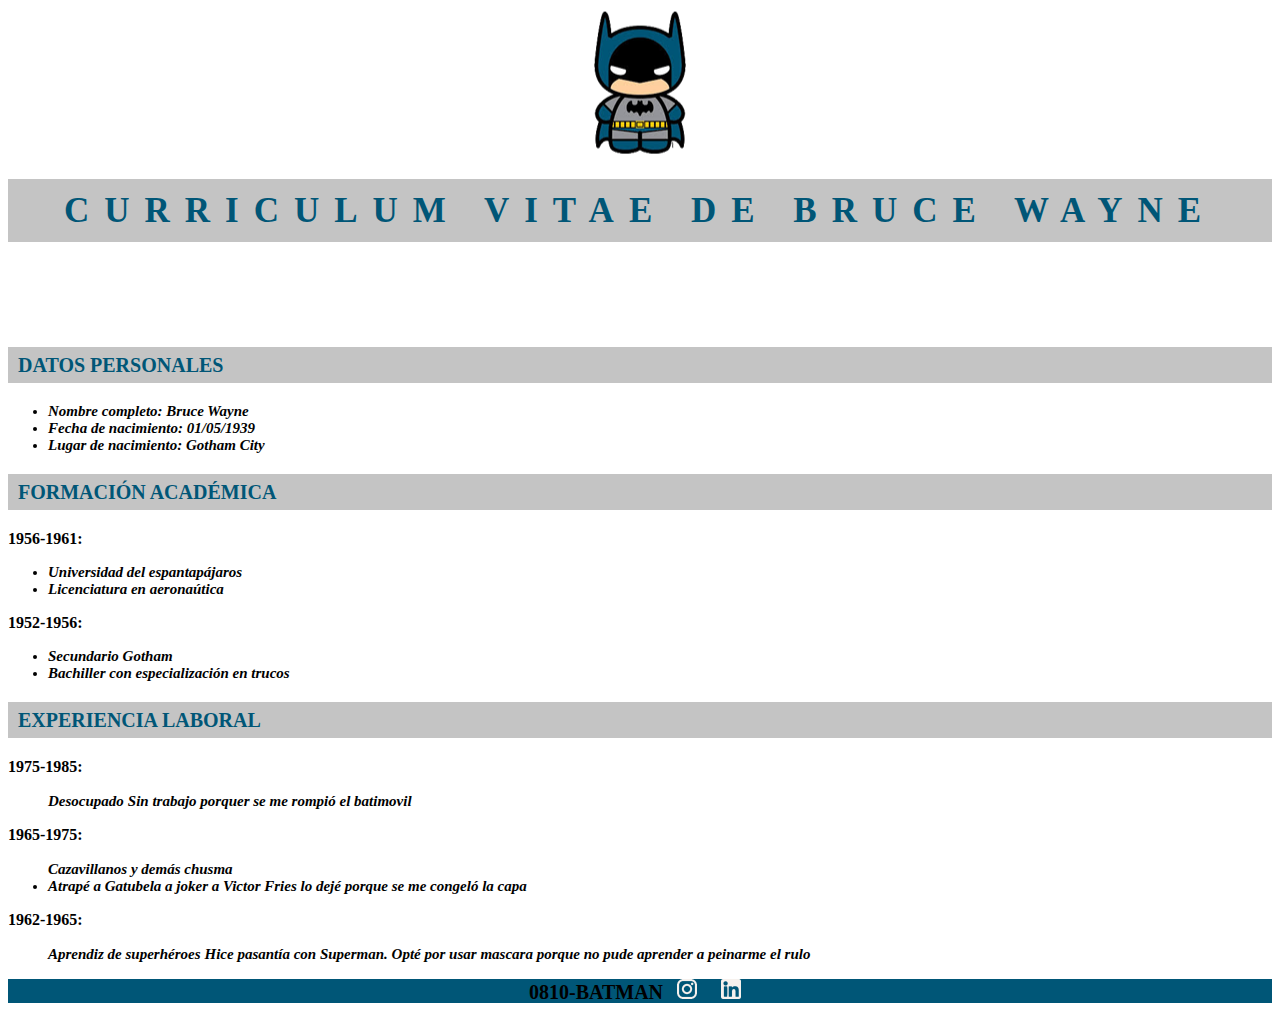
==== clase7/index.html @ 68a73520 "Subiendo ejercicio para la clase 7 de CV Batman" ====
<!DOCTYPE html>
<html lang="en">

<head>
    <meta charset="UTF-8">
    <meta http-equiv="X-UA-Compatible" content="IE=edge">
    <meta name="viewport" content="width=device-width, initial-scale=1.0">
    <title>CV Batman</title>
    <link rel="stylesheet" href="css/style.css">
</head>

<body>

    <header>

        <img id="logoBatman" src="./img/logo batman.png">

    </header>


    <main>

        <h1>CURRICULUM VITAE DE BRUCE WAYNE</h1>

        <section>
            <article>
                <h3>DATOS PERSONALES</h3>
                <ul>
                    <li>Nombre completo: Bruce Wayne</li>
                    <li>Fecha de nacimiento: 01/05/1939</li>
                    <li>Lugar de nacimiento: Gotham City</li>
                </ul>
            </article>

            <article>
                <h3>FORMACIÓN ACADÉMICA</h3>
                <span>1956-1961:</span>

                <ul>
                    <li>Universidad del espantapájaros</li>
                    <li>Licenciatura en aeronaútica</li>
                </ul>

                <span>1952-1956:</span>
                <ul>
                    <li>Secundario Gotham</li>
                    <li>Bachiller con especialización en trucos</li>
                </ul>


            </article>

            <article>
                <h3>EXPERIENCIA LABORAL</h3>
                <span>1975-1985:</span>
                <ul>
                    <li class="inline">Desocupado</li>
                    <li class="inline">Sin trabajo porquer se me rompió el batimovil</li>
                </ul>

                <span>1965-1975:</span>
                <ul>
                    <li class="inline">Cazavillanos y demás chusma </li>
                    <li>Atrapé a Gatubela a joker a Victor Fries lo dejé porque se me congeló la capa</li>
                </ul>

                <span>1962-1965:</span>
                <ul>
                    <li class="inline">Aprendiz de superhéroes</li>
                    <li class="inline">Hice pasantía con Superman. Opté por usar mascara porque no pude aprender a
                        peinarme el rulo
                    </li>
                </ul>
            </article>
        </section>
    </main>

    <footer>

        <p>0810-BATMAN</p>
        <img src="img/ico_instagram.png" alt="">
        <img src="img/ico_linkedin.png" alt="">


    </footer>
</body>

</html>
---- clase7/css/style.css ----
* {
    font-family: 'Times New Roman';
}

body section ul {
    margin-left: auto;
}


#logoBatman {
    display: block;
    margin: auto;    
}


h1,h3 {
    background-color: #C4C4C4;
    color: #005677;
      
    font-weight: 700;
}

h1 {
    font-size: 35px;
    line-height: 180%;
    letter-spacing: 15px;
    text-align: center;
    margin-bottom: 3em;
}


h3 {
    font-size: 20px;
    line-height: 180%;
    padding: 0px 10px ;
}

span {
    font-weight: bolder;
}

ul li {    
    font-style: italic;
    font-weight: 700;
    font-size: 15px;
}

footer {
    background-color: #005677;    
    text-align: center;
}

footer img {
    display: inline;
    padding: 0 10px;
}

footer p {
    display: inline;        
    font-weight: 700;
    font-size: 20px;
    line-height: 84.69%;    
}


.inline {
    display:inline;
}
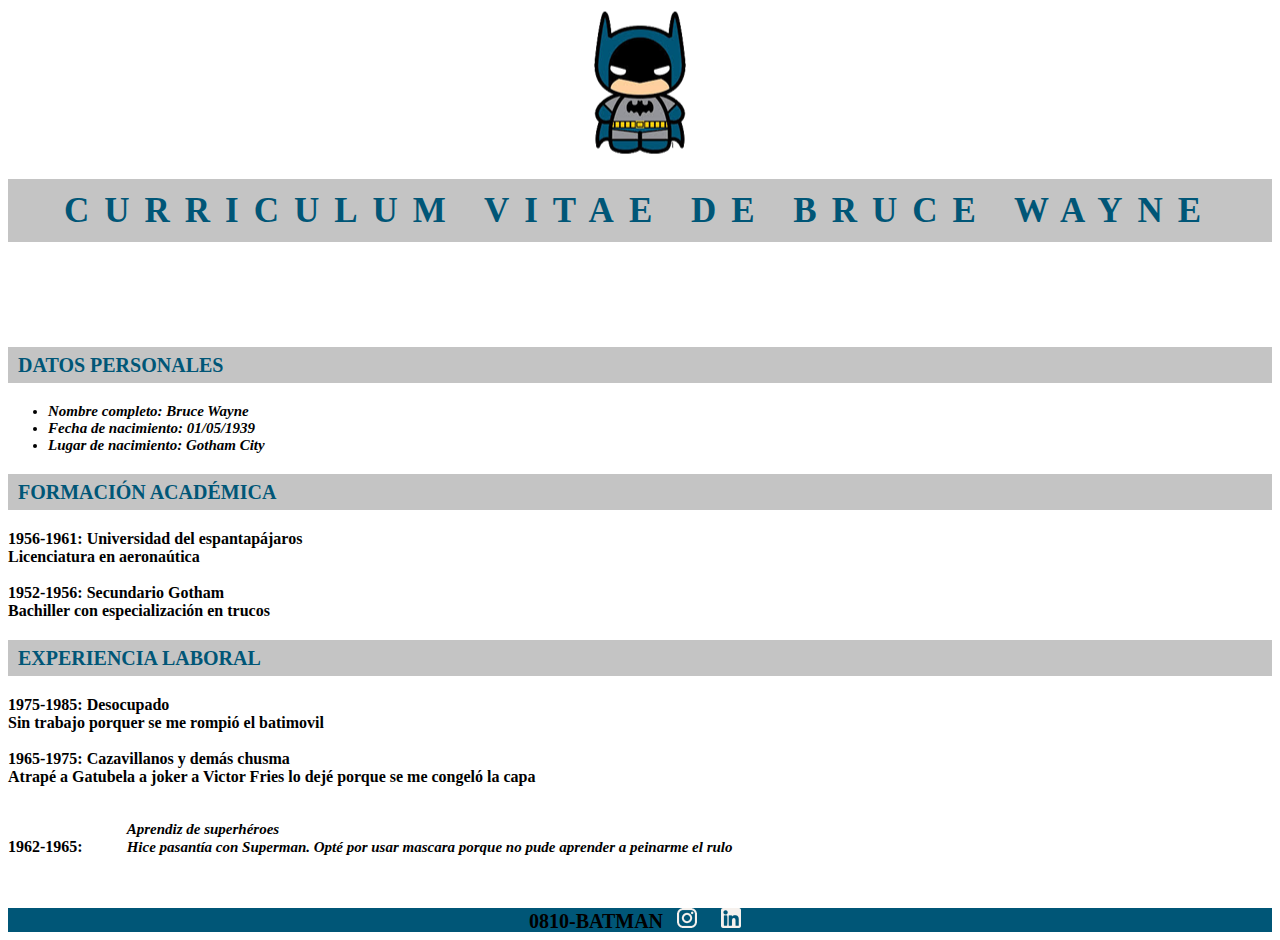
==== commit 9f010463: "modificacion del index.html para ver si puedo posicionar bien los datos despues de anios" ====
--- a/clase7/index.html
+++ b/clase7/index.html
@@ -25,6 +25,7 @@
         <section>
             <article>
                 <h3>DATOS PERSONALES</h3>
+
                 <ul>
                     <li>Nombre completo: Bruce Wayne</li>
                     <li>Fecha de nacimiento: 01/05/1939</li>
@@ -36,41 +37,34 @@
                 <h3>FORMACIÓN ACADÉMICA</h3>
                 <span>1956-1961:</span>
 
-                <ul>
-                    <li>Universidad del espantapájaros</li>
-                    <li>Licenciatura en aeronaútica</li>
-                </ul>
+                <span>Universidad del espantapájaros</span><br>
+                <span>Licenciatura en aeronaútica</span> <br><br>
+
 
                 <span>1952-1956:</span>
-                <ul>
-                    <li>Secundario Gotham</li>
-                    <li>Bachiller con especialización en trucos</li>
-                </ul>
-
+                <span>Secundario Gotham</span><br>
+                <span>Bachiller con especialización en trucos</span>
 
             </article>
 
             <article>
                 <h3>EXPERIENCIA LABORAL</h3>
                 <span>1975-1985:</span>
-                <ul>
-                    <li class="inline">Desocupado</li>
-                    <li class="inline">Sin trabajo porquer se me rompió el batimovil</li>
-                </ul>
+                <span>Desocupado</span><br>
+                <span>Sin trabajo porquer se me rompió el batimovil</span><br><br>
 
                 <span>1965-1975:</span>
-                <ul>
-                    <li class="inline">Cazavillanos y demás chusma </li>
-                    <li>Atrapé a Gatubela a joker a Victor Fries lo dejé porque se me congeló la capa</li>
+                <span>Cazavillanos y demás chusma</span><br>
+                <span>Atrapé a Gatubela a joker a Victor Fries lo dejé porque se me congeló la capa</span><br><br>
+
+                <span style="display: inline-block;">1962-1965:</span>
+                <ul class="inline" style="display: inline-block;">
+                    <li class="inline">Aprendiz de superhéroes</li> <br>
+                    <li class="inline">Hice pasantía con Superman. Opté por usar mascara porque no pude aprender a
+                        peinarme el rulo</li>
                 </ul>
-
-                <span>1962-1965:</span>
-                <ul>
-                    <li class="inline">Aprendiz de superhéroes</li>
-                    <li class="inline">Hice pasantía con Superman. Opté por usar mascara porque no pude aprender a
-                        peinarme el rulo
-                    </li>
-                </ul>
+                <span></span><br>
+                <span></span><br><br>
             </article>
         </section>
     </main>
